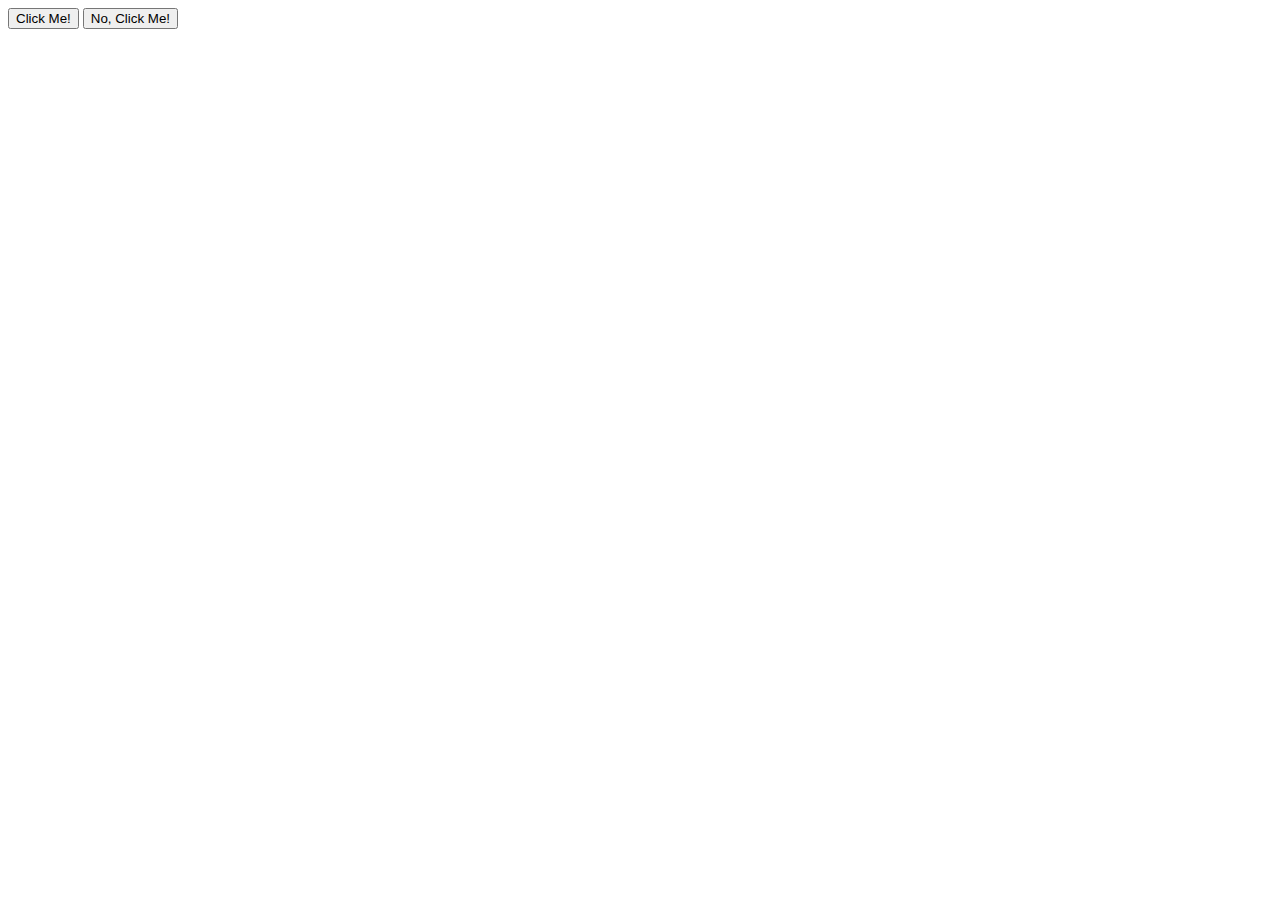
==== css-exercises/03-grouping-selectors/index.html @ 0d9124ac "Adding missing elements." ====
<!DOCTYPE html>
<html lang="en">
  <head>
    <meta charset="UTF-8">
    <meta http-equiv="X-UA-Compatible" content="IE=edge">
    <meta name="viewport" content="width=device-width, initial-scale=1.0">
    <title>Grouping Selectors</title>
    <link rel="stylesheet" href="style.css">
  </head>
  <body>
    <button>Click Me!</button>
    <button>No, Click Me!</button>
  </body>
</html>
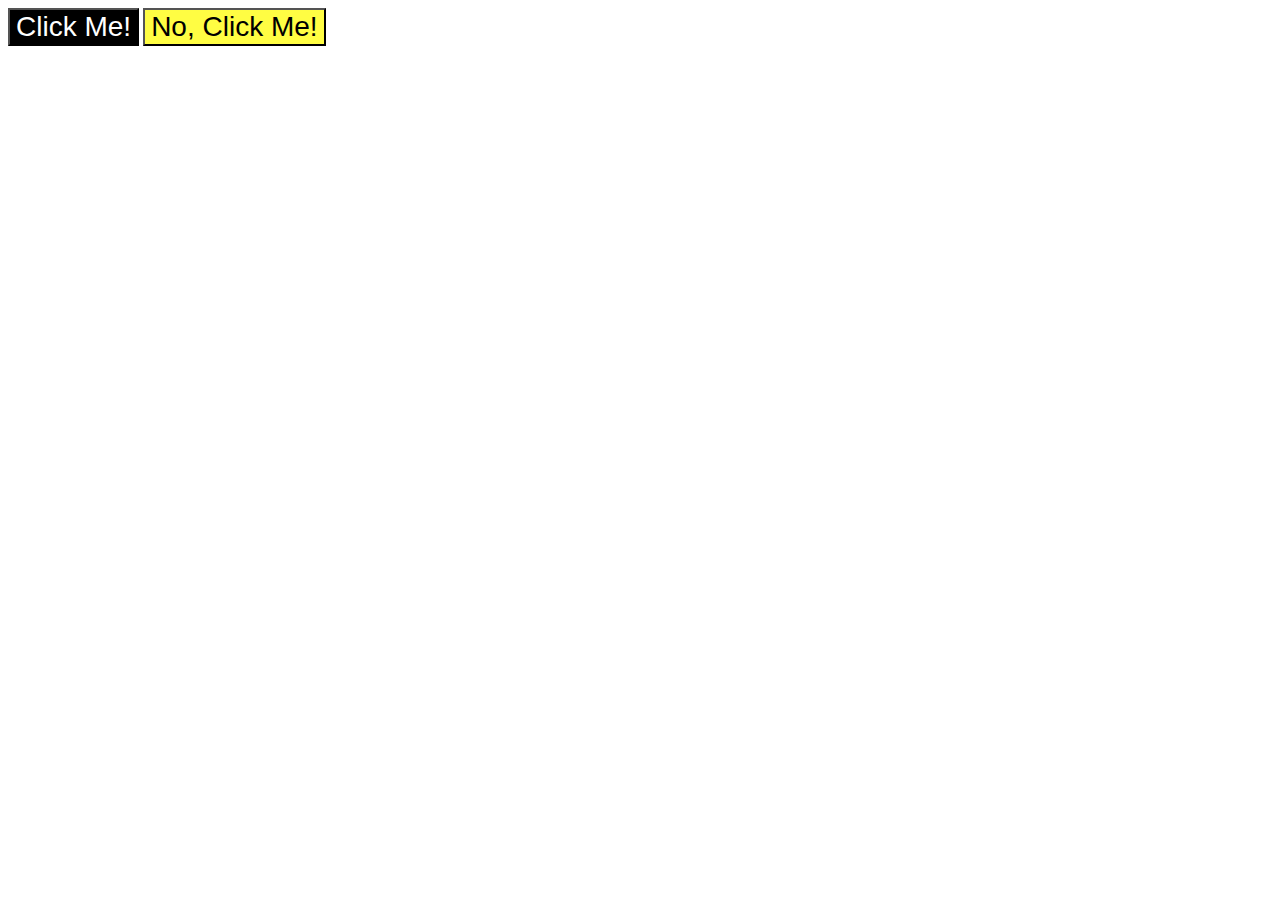
==== commit 77d1812c: "CSS Exercise 03" ====
--- a/css-exercises/03-grouping-selectors/index.html
+++ b/css-exercises/03-grouping-selectors/index.html
@@ -8,7 +8,7 @@
     <link rel="stylesheet" href="style.css">
   </head>
   <body>
-    <button>Click Me!</button>
-    <button>No, Click Me!</button>
+    <button class="firstelement">Click Me!</button>
+    <button class="secondelement">No, Click Me!</button>
   </body>
 </html>--- a/css-exercises/03-grouping-selectors/style.css
+++ b/css-exercises/03-grouping-selectors/style.css
@@ -0,0 +1,12 @@
+.firstelement{
+    background-color: rgb(0, 0, 0);
+    color: rgb(255, 255, 255);
+}
+.secondelement{
+    background-color: rgb(255, 253, 67);
+}
+
+.firstelement, .secondelement{
+    font-size: 28px;
+    font-family: Helvetica, 'Times New Roman', sans-serif;
+}